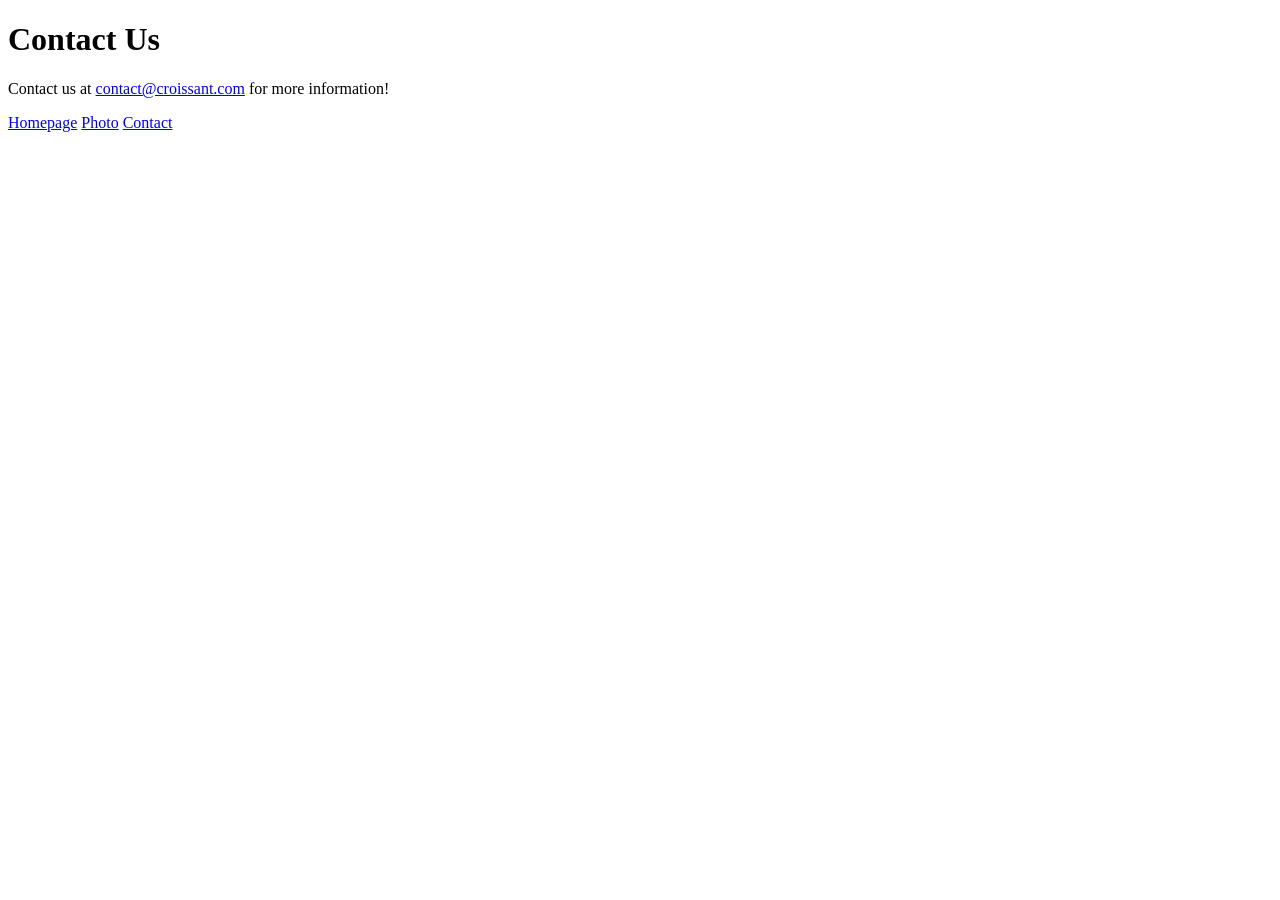
==== contact.html @ 2bfc6ece "Basic structure of website created" ====
<!doctype html>
<html lang="en">
  <head>
    <meta charset="UTF-8" />
    <meta name="viewport" content="width=device-width, initial-scale=1.0" />
    <title>Contact</title>
    <link href="/style/style.css" rel="stylesheet" type="text/css" />
  </head>
  <body>
    <h1>Contact Us</h1>
    <p>
      Contact us at
      <a href="mailto: contact@croissant.com">contact@croissant.com</a> for more
      information!
    </p>
    <a href="/index.html">Homepage</a>
    <a href="/photo.html">Photo</a>
    <a href="/contact.html">Contact</a>
  </body>
</html>
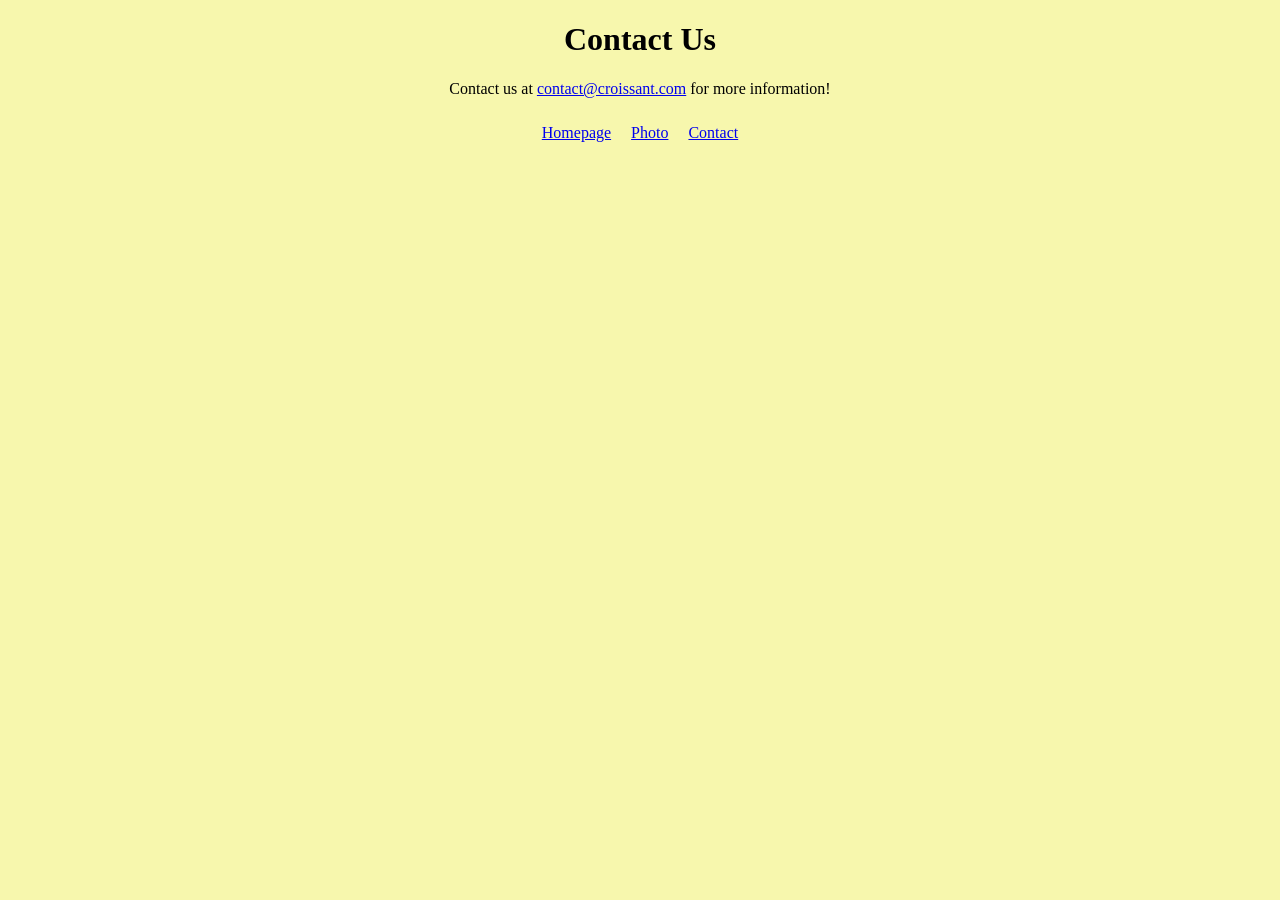
==== commit 791f0499: "Added background and positioning with CSS" ====
--- a/contact.html
+++ b/contact.html
@@ -13,8 +13,10 @@
       <a href="mailto: contact@croissant.com">contact@croissant.com</a> for more
       information!
     </p>
-    <a href="/index.html">Homepage</a>
-    <a href="/photo.html">Photo</a>
-    <a href="/contact.html">Contact</a>
+    <div class="links">
+      <a href="/index.html">Homepage</a>
+      <a href="/photo.html">Photo</a>
+      <a href="/contact.html">Contact</a>
+    </div>
   </body>
 </html>
--- a/style/style.css
+++ b/style/style.css
@@ -0,0 +1,26 @@
+body {
+  background-color: rgb(247, 247, 173);
+}
+
+h1 {
+  text-align: center;
+}
+
+p {
+  text-align: center;
+}
+
+img {
+  max-width: 60%;
+  display: block;
+  margin: 0 auto;
+}
+
+.links {
+  display: flex;
+  justify-content: center;
+}
+
+.links a {
+  margin: 10px;
+}
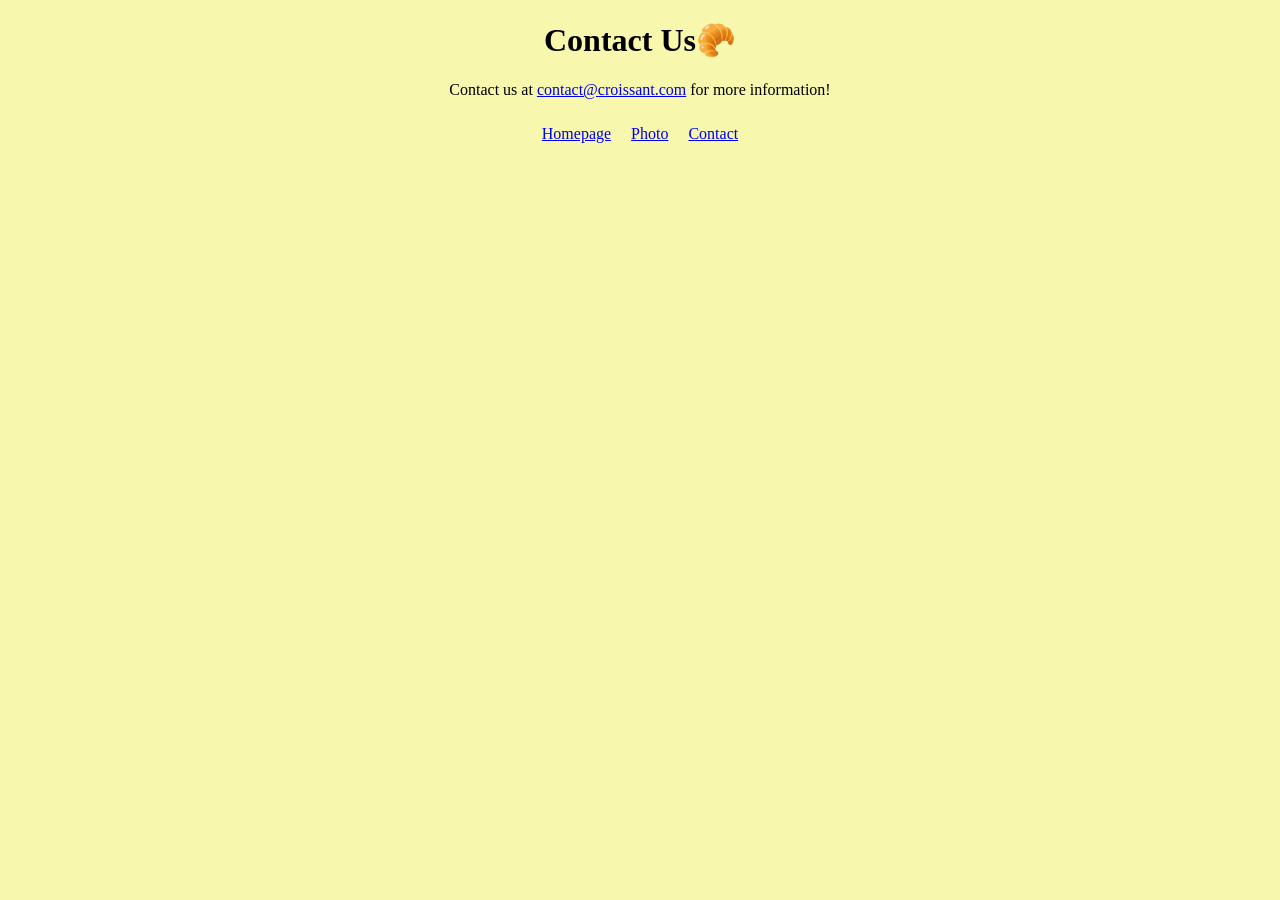
==== commit 911c1383: "Added missing emoji" ====
--- a/contact.html
+++ b/contact.html
@@ -7,7 +7,7 @@
     <link href="/style/style.css" rel="stylesheet" type="text/css" />
   </head>
   <body>
-    <h1>Contact Us</h1>
+    <h1>Contact Us🥐</h1>
     <p>
       Contact us at
       <a href="mailto: contact@croissant.com">contact@croissant.com</a> for more
--- a/style/style.css
+++ b/style/style.css
@@ -11,9 +11,10 @@
 }
 
 img {
-  max-width: 60%;
+  max-width: 80%;
   display: block;
   margin: 0 auto;
+  border-radius: 10px;
 }
 
 .links {
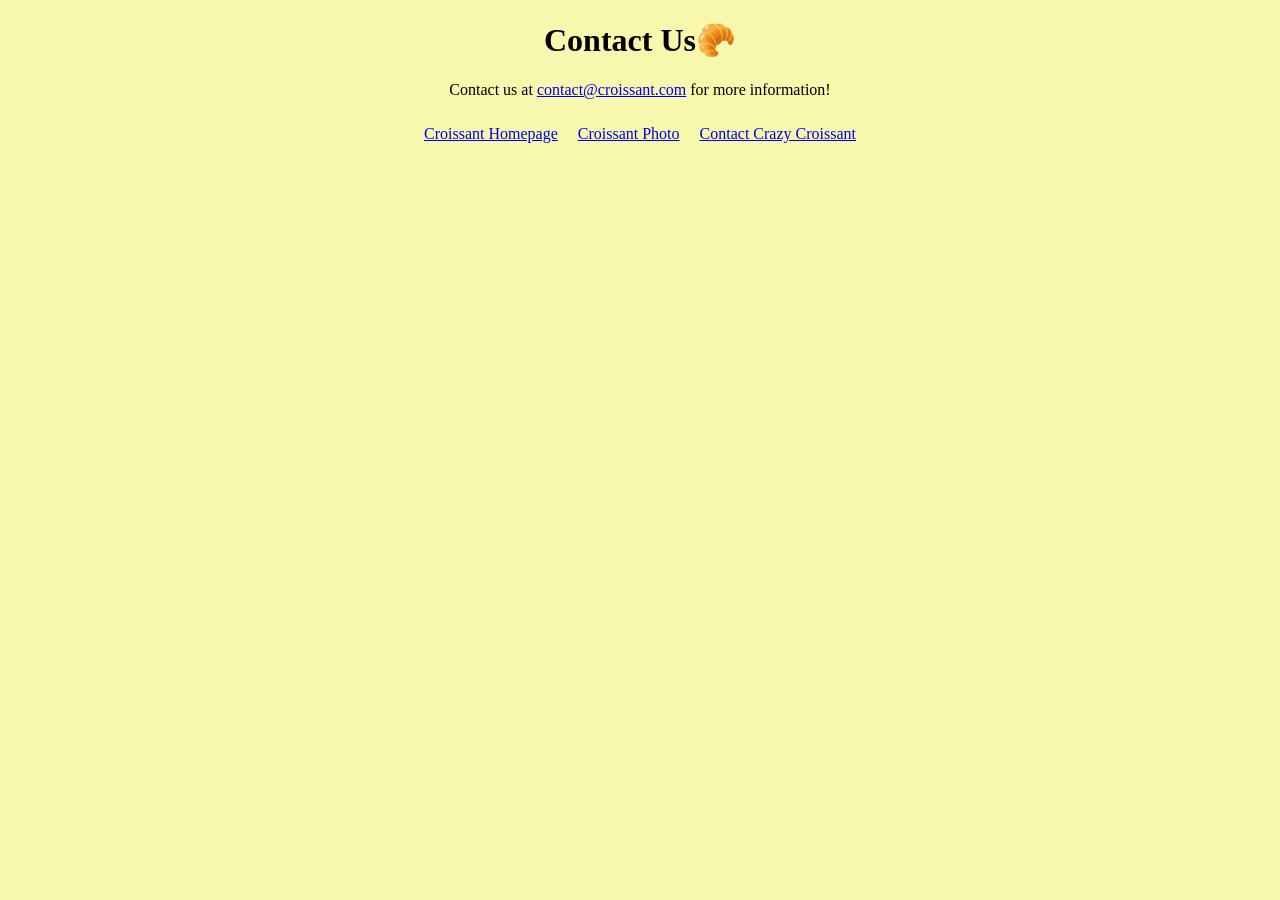
==== commit db3a1352: "Made webpage SEO friendly" ====
--- a/contact.html
+++ b/contact.html
@@ -3,7 +3,11 @@
   <head>
     <meta charset="UTF-8" />
     <meta name="viewport" content="width=device-width, initial-scale=1.0" />
-    <title>Contact</title>
+    <title>Contact Crazy Croissant</title>
+    <meta
+      name="description"
+      content="Crazy croissants: How you can find out more about them"
+    />
     <link href="/style/style.css" rel="stylesheet" type="text/css" />
   </head>
   <body>
@@ -14,9 +18,9 @@
       information!
     </p>
     <div class="links">
-      <a href="/index.html">Homepage</a>
-      <a href="/photo.html">Photo</a>
-      <a href="/contact.html">Contact</a>
+      <a href="/index.html" title="home">Croissant Homepage</a>
+      <a href="/photo.html" title="photo">Croissant Photo</a>
+      <a href="/contact.html" title="contact">Contact Crazy Croissant</a>
     </div>
   </body>
 </html>
